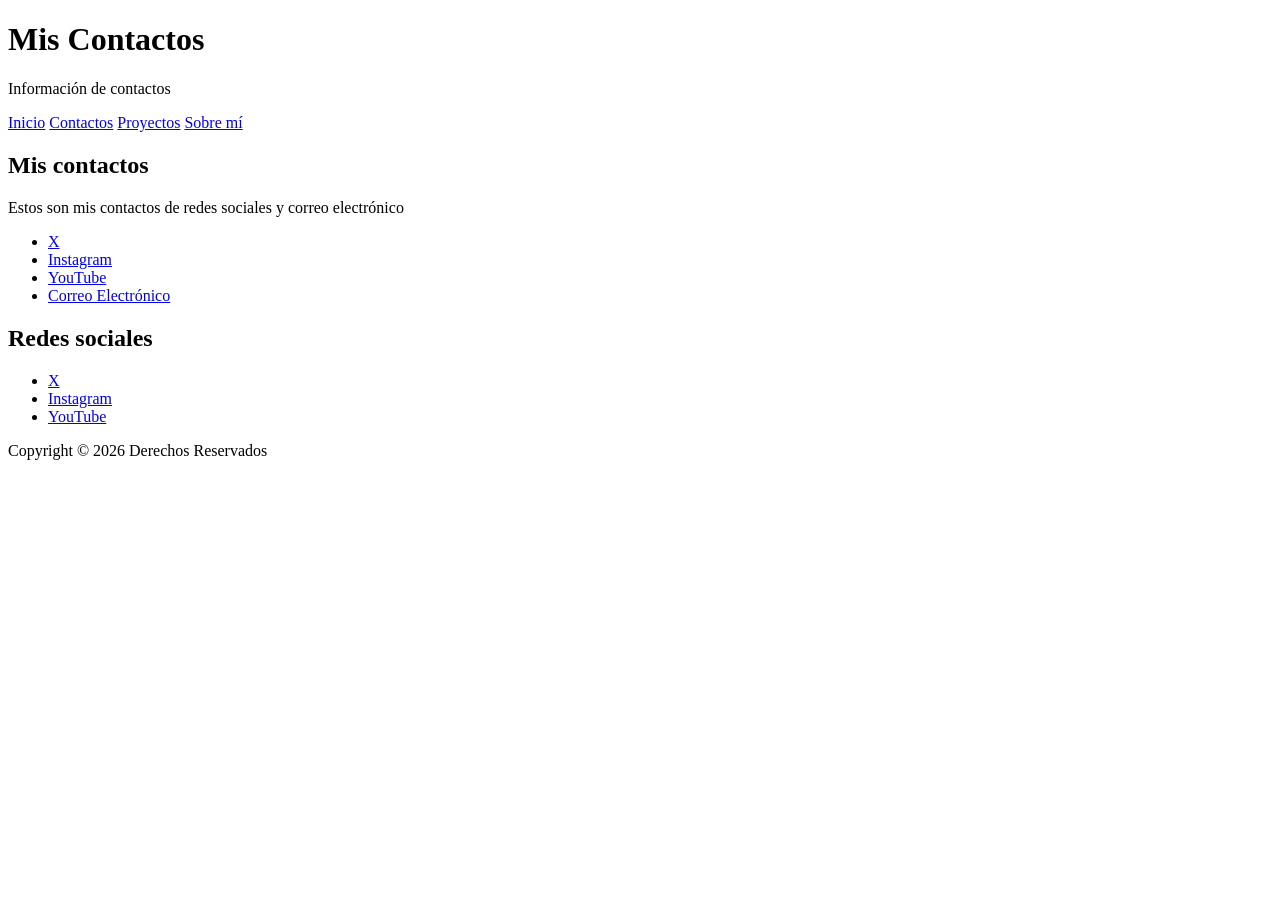
==== pages/contactos.html @ 08024ba0 "Primer entregable" ====
<!DOCTYPE html>
<html lang="en">
<head>
    <meta charset="UTF-8">
    <meta name="viewport" content="width=device-width, initial-scale=1.0">
    <title>Contactos</title>
</head>
<body>
    <header>
        <h1> Mis Contactos</h1>
        <p>Información de contactos</p>
<nav>
<a href="../index.html">Inicio</a>
<a href="#">Contactos</a>
<a href="proyectos.html">Proyectos</a>
<a href="sobre-mi.html">Sobre mí</a>
</nav>
    </header>

    <main>
<section>
    <h2>Mis contactos</h2>
    <p>Estos son mis contactos de redes sociales y correo electrónico</p>
    <ul>
        <li><a href="https://x.com/" target="_blank">X</a></li>
        <li><a href="https://instagram.com/" target="_blank">Instagram</a></li>
        <li><a href="https://youtube.com/" target="_blank">YouTube</a></li>
        <li><a href="https://mail.google.com/mail/u/0/" target="_blank">Correo Electrónico</a></li>
</section>
    </main>
<footer>
        <h2>Redes sociales</h2>
<ul>
    <li><a href="https://x.com/" target="_blank">X</a></li>
    <li><a href="https://instagram.com/" target="_blank">Instagram</a></li>
    <li><a href="https://youtube.com/" target="_blank">YouTube</a></li>
</ul>
<p>Copyright © 2026 Derechos Reservados</p>
    </footer>
</body>
</html>
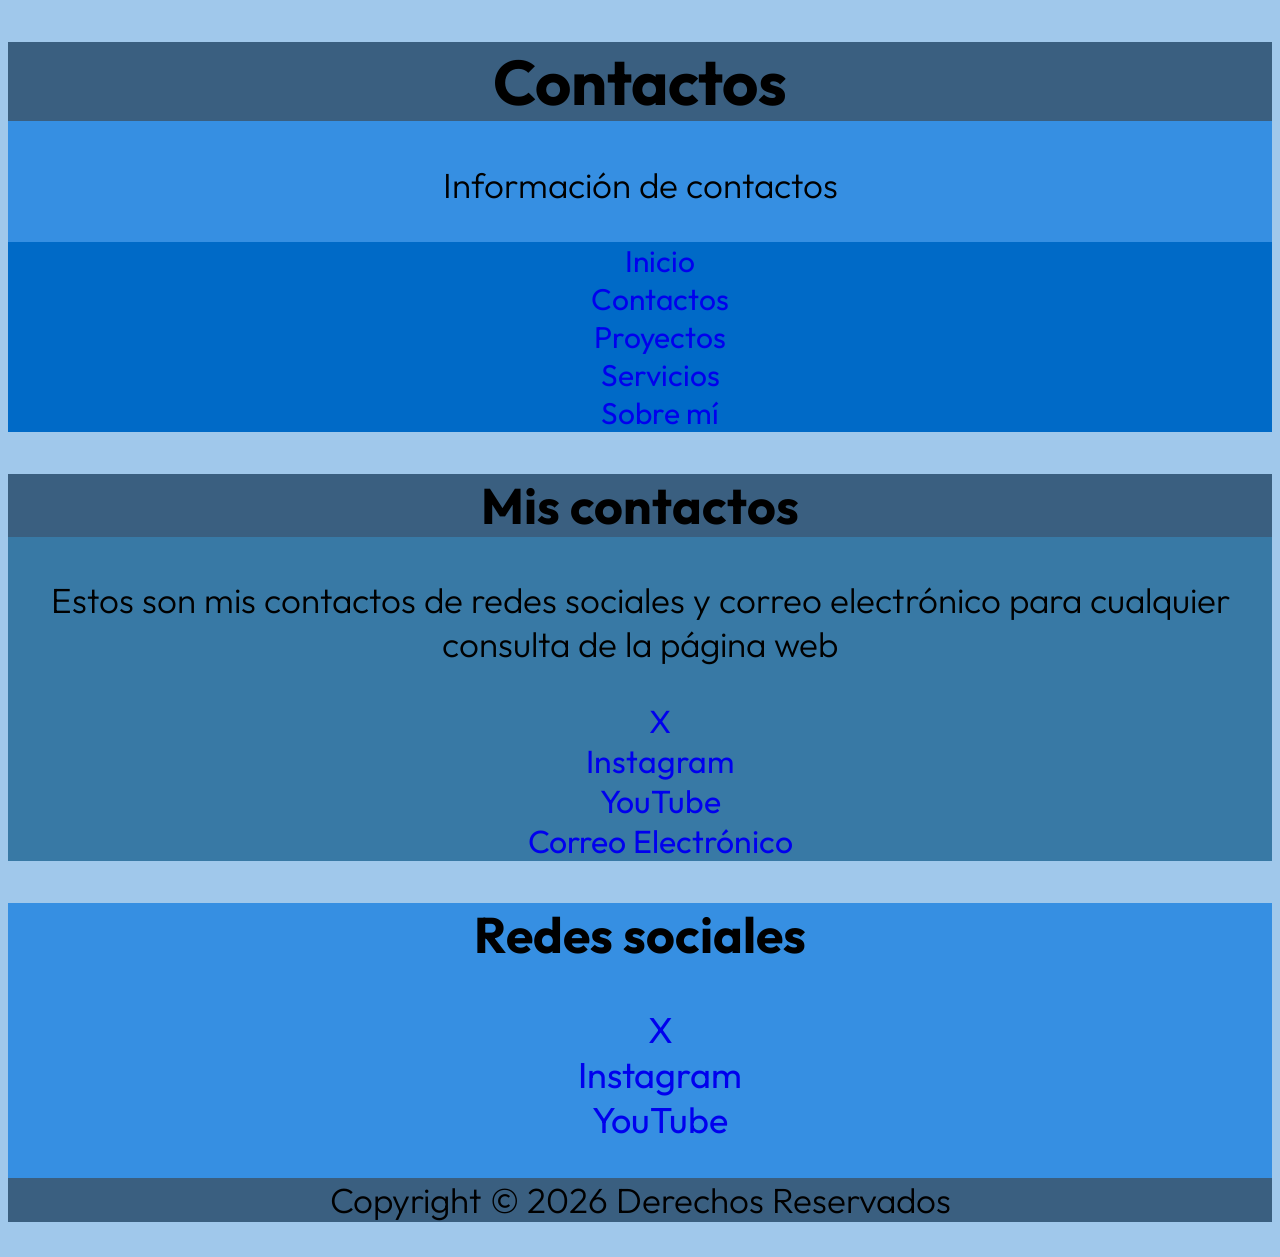
==== commit 0b03a4e9: "Add files via upload" ====
--- a/pages/contactos.html
+++ b/pages/contactos.html
@@ -1,41 +1,50 @@
 <!DOCTYPE html>
 <html lang="en">
+
 <head>
     <meta charset="UTF-8">
     <meta name="viewport" content="width=device-width, initial-scale=1.0">
     <title>Contactos</title>
+    <link rel="stylesheet" href="../css/style.css">
 </head>
+
 <body>
     <header>
-        <h1> Mis Contactos</h1>
-        <p>Información de contactos</p>
-<nav>
-<a href="../index.html">Inicio</a>
-<a href="#">Contactos</a>
-<a href="proyectos.html">Proyectos</a>
-<a href="sobre-mi.html">Sobre mí</a>
-</nav>
+        <div>
+            <h1>Contactos</h1>
+            <p>Información de contactos</p>
+            <nav>
+                <ul>
+                    <li><a href="../index.html">Inicio</a></li>
+                    <li><a href="#">Contactos</a></li>
+                    <li><a href="proyectos.html">Proyectos</a></li>
+                    <li><a href="servicios.html">Servicios</a></li>
+                    <li><a href="sobre-mi.html">Sobre mí</a></li>
+                </ul>
+            </nav>
+        </div>
     </header>
 
     <main>
-<section>
-    <h2>Mis contactos</h2>
-    <p>Estos son mis contactos de redes sociales y correo electrónico</p>
-    <ul>
-        <li><a href="https://x.com/" target="_blank">X</a></li>
-        <li><a href="https://instagram.com/" target="_blank">Instagram</a></li>
-        <li><a href="https://youtube.com/" target="_blank">YouTube</a></li>
-        <li><a href="https://mail.google.com/mail/u/0/" target="_blank">Correo Electrónico</a></li>
-</section>
+        <section>
+            <h2 class="colorFondo">Mis contactos</h2>
+            <p>Estos son mis contactos de redes sociales y correo electrónico para cualquier consulta de la página web</p>
+            <ul class="lista">
+                <li><a href="https://x.com/" target="_blank">X</a></li>
+                <li><a href="https://instagram.com/" target="_blank">Instagram</a></li>
+                <li><a href="https://youtube.com/" target="_blank">YouTube</a></li>
+                <li><a href="https://mail.google.com/mail/u/0/" target="_blank">Correo Electrónico</a></li>
+        </section>
     </main>
-<footer>
+    <footer>
         <h2>Redes sociales</h2>
-<ul>
-    <li><a href="https://x.com/" target="_blank">X</a></li>
-    <li><a href="https://instagram.com/" target="_blank">Instagram</a></li>
-    <li><a href="https://youtube.com/" target="_blank">YouTube</a></li>
-</ul>
-<p>Copyright © 2026 Derechos Reservados</p>
+        <ul>
+            <li><a href="https://x.com/" target="_blank">X</a></li>
+            <li><a href="https://instagram.com/" target="_blank">Instagram</a></li>
+            <li><a href="https://youtube.com/" target="_blank">YouTube</a></li>
+        </ul>
+        <p class="colorFondo">Copyright © 2026 Derechos Reservados</p>
     </footer>
 </body>
+
 </html>
--- a/css/style.css
+++ b/css/style.css
@@ -0,0 +1,67 @@
+/* inter font */
+@import url('https://fonts.googleapis.com/css2?family=Outfit:wght@100..900&display=swap');
+/* font-family: "Outfit", sans-serif; */
+
+/* --------------GENERALES---------- */
+
+body{
+    background-color: #a0c8eb;
+    font-family: "Outfit", sans-serif;
+}
+p{
+    color: hsl(0, 0%, 0%);
+    font-size: 35px;
+    font-weight: 300;
+}
+header, footer{
+    background-color: hsl(209, 75%, 55%);
+}
+a{
+    text-decoration: none;
+}
+header, main, footer{
+    text-align:center;
+}
+h2{
+    font-size: 50px;
+}
+
+/* --------------HEADER------------- */
+
+h1{
+    font-size: 63px;
+    background-color: rgb(58, 95, 128);
+}
+header div nav ul{
+    list-style: none;
+    font-size: 30px;
+    color: rgb(160, 10, 230);
+    background-color: hsl(208, 100%, 39%);
+}
+header div p{
+    font-size: 35px;
+}
+
+/* --------------MAIN--------------- */
+
+main{
+    background-color: rgb(56, 121, 165);
+}
+.lista{
+    font-size: 32px;
+    color: rgb(212, 208, 208);
+    list-style: none;
+}
+figcaption{
+    font-size: 25px;
+}
+.colorFondo{
+    background-color: #3a5f80;
+}
+
+/* --------------FOOTER------------- */
+
+footer ul{
+    list-style: none;
+    font-size: 36px;
+}
